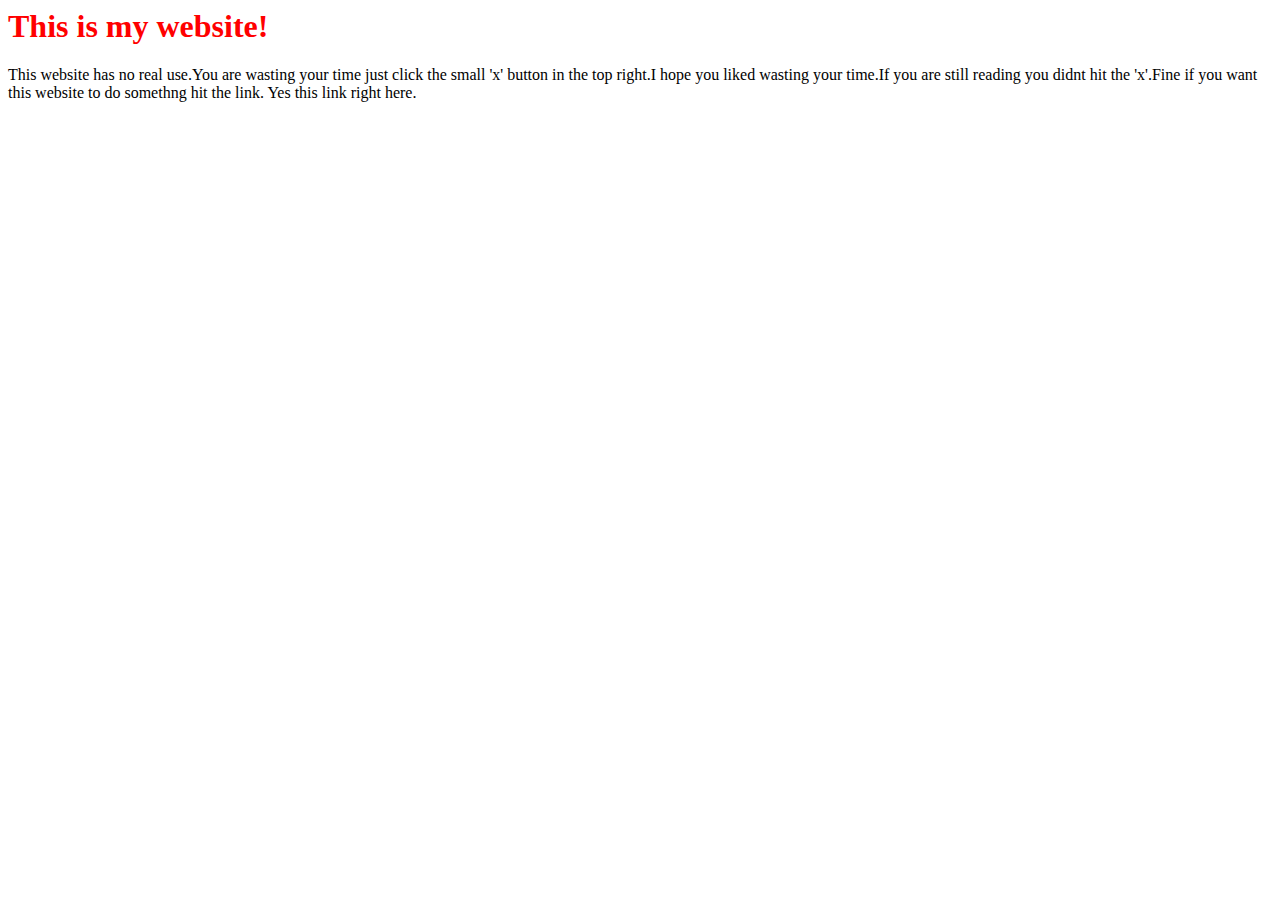
==== index.html @ 35a6ddd7 "idk" ====
<head>
  <html lang="en">
<link rel="stylesheet" href="style.css">
<meta charset="utf-8">
  </head>
<body>
  <h1>This is my website!</h1>
<p>This website has no real use.You are wasting your time just click the small 'x' button in the top right.I hope you liked wasting your time.If you are still reading you didnt hit the 'x'.Fine if you want this website to do somethng hit the link.
<a herf=https://images-na.ssl-images-amazon.com/images/I/51jKa39rkFL.jpg>Yes this link right here.</a>
  </body>
</html>
---- style.css ----
h1 {color: red;}
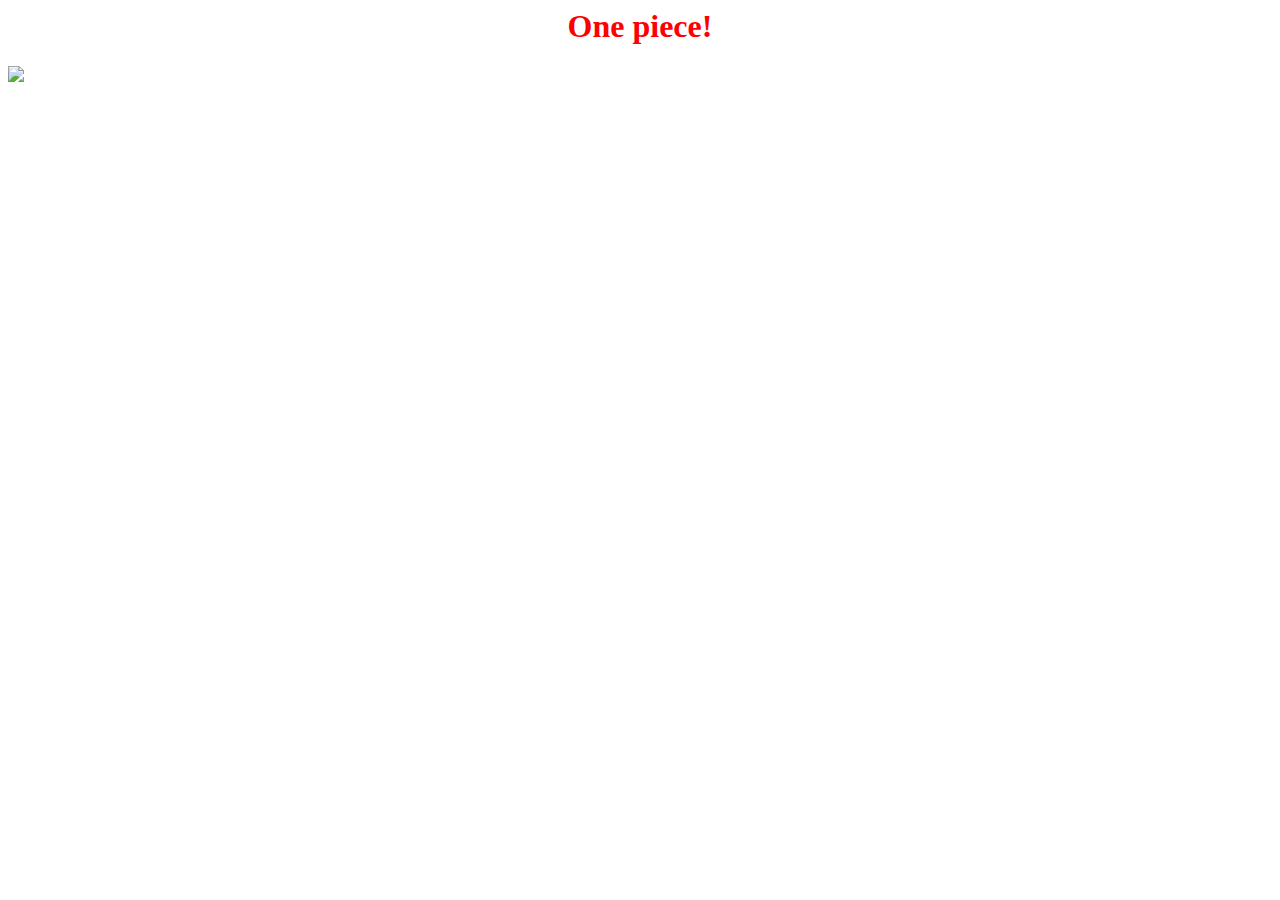
==== commit f5cbe4ee: "ONE PIECE!!!!!!" ====
--- a/index.html
+++ b/index.html
@@ -4,8 +4,8 @@
 <meta charset="utf-8">
   </head>
 <body>
-  <h1>This is my website!</h1>
-<p>This website has no real use.You are wasting your time just click the small 'x' button in the top right.I hope you liked wasting your time.If you are still reading you didnt hit the 'x'.Fine if you want this website to do somethng hit the link.
-<a herf=https://images-na.ssl-images-amazon.com/images/I/51jKa39rkFL.jpg>Yes this link right here.</a>
+  <h1>One piece!</h1>
+<p>
+<img src=http://1.bp.blogspot.com/-CiXdAiGNYTI/T0iaU533UtI/AAAAAAAADLk/RZ8KV5DEtsk/s1600/one_piece-logo-back.jpgs>
   </body>
 </html>
--- a/style.css
+++ b/style.css
@@ -1 +1,3 @@
 h1 {color: red;}
+h1 {text-align: center;}
+img {display: block;margin-left: auto;margin-right: auto;}
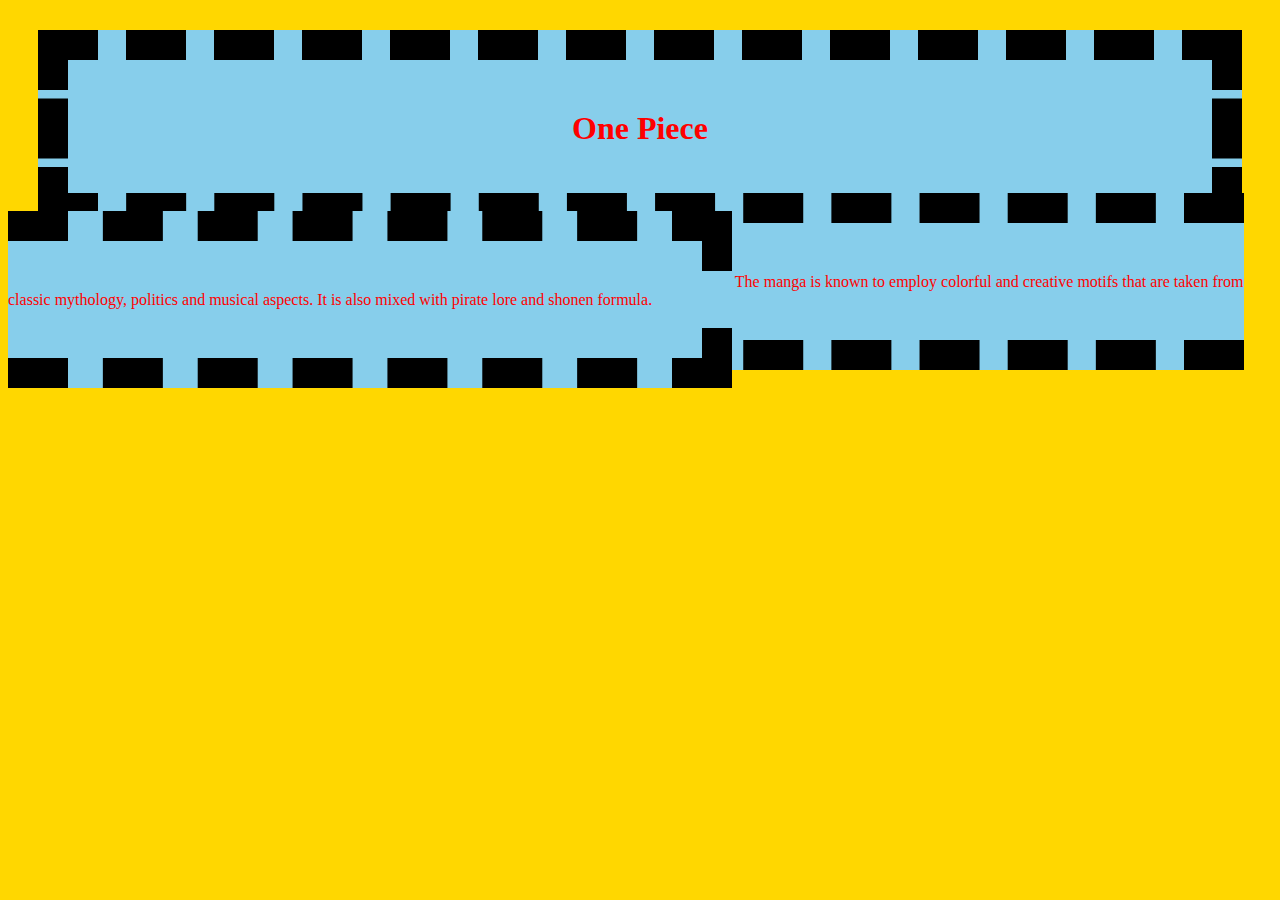
==== commit 258ebd70: "words" ====
--- a/index.html
+++ b/index.html
@@ -4,8 +4,8 @@
 <meta charset="utf-8">
   </head>
 <body>
-  <h1>One piece!</h1>
-<p>
-<img src=http://1.bp.blogspot.com/-CiXdAiGNYTI/T0iaU533UtI/AAAAAAAADLk/RZ8KV5DEtsk/s1600/one_piece-logo-back.jpgs>
+<h1>One Piece</h1>
+  <img src=http://1.bp.blogspot.com/-CiXdAiGNYTI/T0iaU533UtI/AAAAAAAADLk/RZ8KV5DEtsk/s1600/one_piece-logo-back.jpgs>
+<p>One Piece is a pirate adventure manga written and drawn by Eiichiro Oda, created in July 1997. The manga is known to employ colorful and creative motifs that are taken from classic mythology, politics and musical aspects. It is also mixed with pirate lore and shonen formula.
   </body>
 </html>
--- a/style.css
+++ b/style.css
@@ -1,3 +1,13 @@
 h1 {color: red;}
+body{background-color:gold}
 h1 {text-align: center;}
 img {display: block;margin-left: auto;margin-right: auto;}
+@import 'https://fonts.googleapis.com/css?family=Bree+Serif|Indie+Flower';
+h1{color:red;background:skyblue;border:30px dashed black;padding:50px;margin:30px;width:px}
+p{font-family: 'Indie Flower', cursive;}
+h1{font-family: 'Bree Serif', serif;}
+p {display: inline;}
+img {display: blocks;}
+li {display: block;}
+p{text-align: center}
+p{color:red;background:skyblue;border:30px dashed black;padding:50px;margin:30px;width:px}
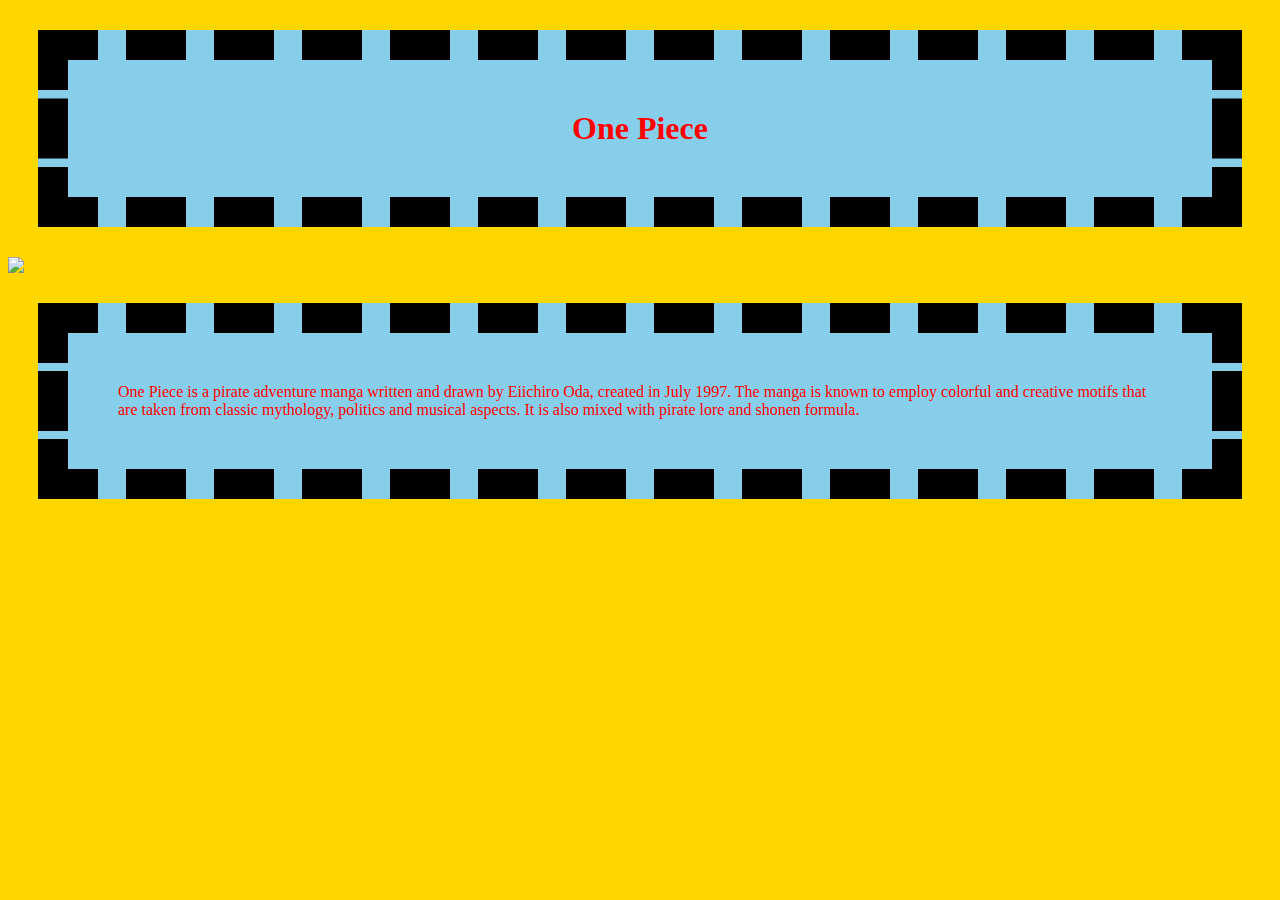
==== commit b217f4f8: "bud fixed" ====
--- a/index.html
+++ b/index.html
@@ -6,6 +6,6 @@
 <body>
 <h1>One Piece</h1>
   <img src=http://1.bp.blogspot.com/-CiXdAiGNYTI/T0iaU533UtI/AAAAAAAADLk/RZ8KV5DEtsk/s1600/one_piece-logo-back.jpgs>
-<p>One Piece is a pirate adventure manga written and drawn by Eiichiro Oda, created in July 1997. The manga is known to employ colorful and creative motifs that are taken from classic mythology, politics and musical aspects. It is also mixed with pirate lore and shonen formula.
+<p>One Piece is a pirate adventure manga written and drawn by Eiichiro Oda, created in July 1997. The manga is known to employ colorful and creative motifs that are taken from classic mythology, politics and musical aspects. It is also mixed with pirate lore and shonen formula.</p>
   </body>
 </html>
--- a/style.css
+++ b/style.css
@@ -1,13 +1,31 @@
-h1 {color: red;}
-body{background-color:gold}
-h1 {text-align: center;}
-img {display: block;margin-left: auto;margin-right: auto;}
+body{
+  background-color:gold;
+}
+h1 {
+  color: red;
+  text-align: center;
+  color:red;
+  background:skyblue;
+  border:30px dashed black;
+  padding:50px;
+  margin:30px;
+  width:px;
+  font-family: 'Bree Serif', serif;
+}
+p {
+  font-family: 'Indie Flower', cursive;
+color:red;
+background:skyblue;
+border:30px dashed black;
+padding:50px;
+margin:30px;
+  }
+img {display: block;
+  margin-left: auto;
+  margin-right: auto;
+  display: blocks;
+  }
 @import 'https://fonts.googleapis.com/css?family=Bree+Serif|Indie+Flower';
-h1{color:red;background:skyblue;border:30px dashed black;padding:50px;margin:30px;width:px}
-p{font-family: 'Indie Flower', cursive;}
-h1{font-family: 'Bree Serif', serif;}
-p {display: inline;}
-img {display: blocks;}
-li {display: block;}
-p{text-align: center}
-p{color:red;background:skyblue;border:30px dashed black;padding:50px;margin:30px;width:px}
+li {
+  display: block
+  }
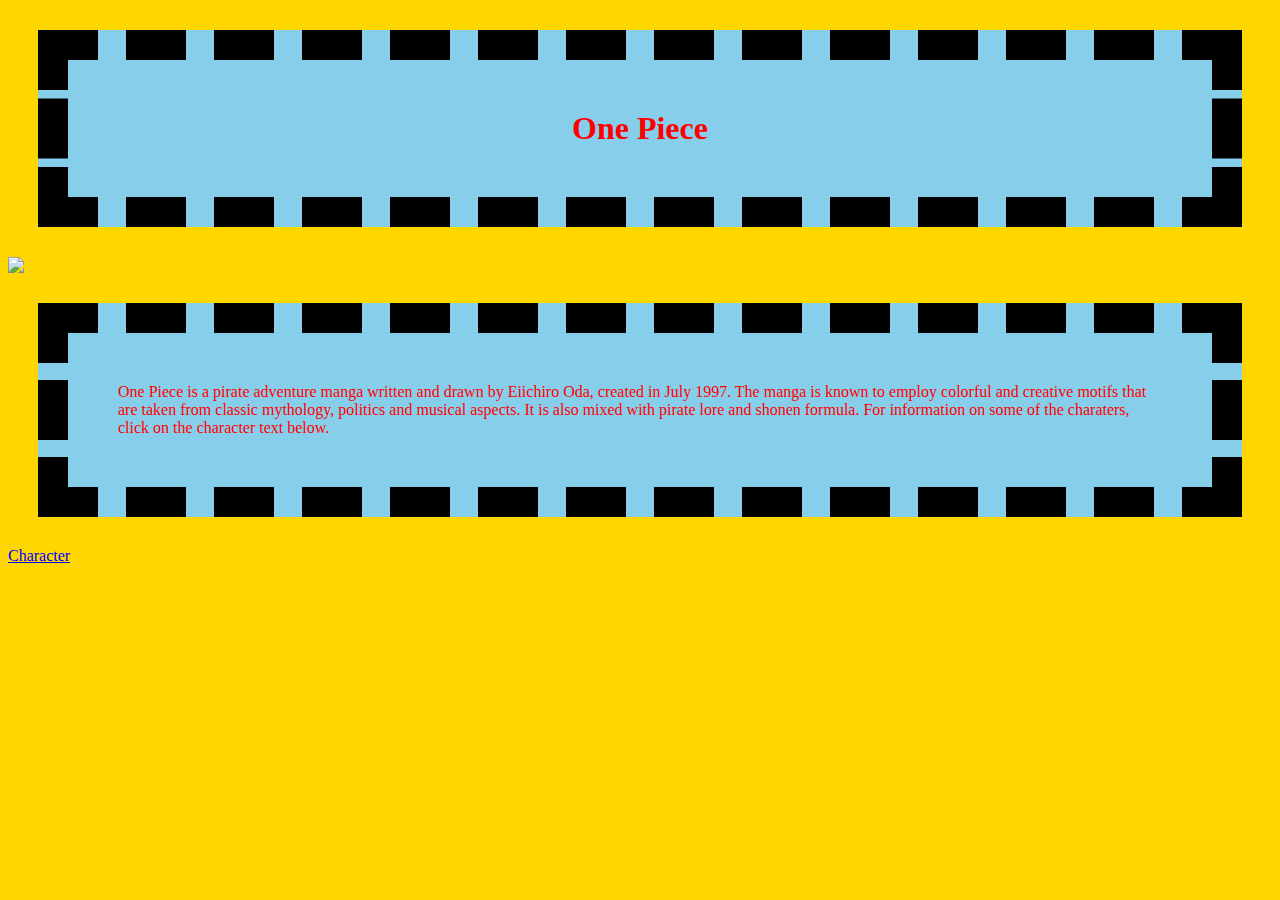
==== commit 16de7ab0: "the start of page two" ====
--- a/index.html
+++ b/index.html
@@ -6,6 +6,11 @@
 <body>
 <h1>One Piece</h1>
   <img src=http://1.bp.blogspot.com/-CiXdAiGNYTI/T0iaU533UtI/AAAAAAAADLk/RZ8KV5DEtsk/s1600/one_piece-logo-back.jpgs>
-<p>One Piece is a pirate adventure manga written and drawn by Eiichiro Oda, created in July 1997. The manga is known to employ colorful and creative motifs that are taken from classic mythology, politics and musical aspects. It is also mixed with pirate lore and shonen formula.</p>
+<p>
+  One Piece is a pirate adventure manga written and drawn by Eiichiro Oda, created in July 1997. The manga is known to employ colorful and creative motifs that are taken from classic mythology, politics and musical aspects. It is also mixed with pirate lore and shonen formula.
+For information on some of the charaters, click on the character text below.
+</p>
   </body>
 </html>
+<nav>
+  <a href="charater">Character<a/>
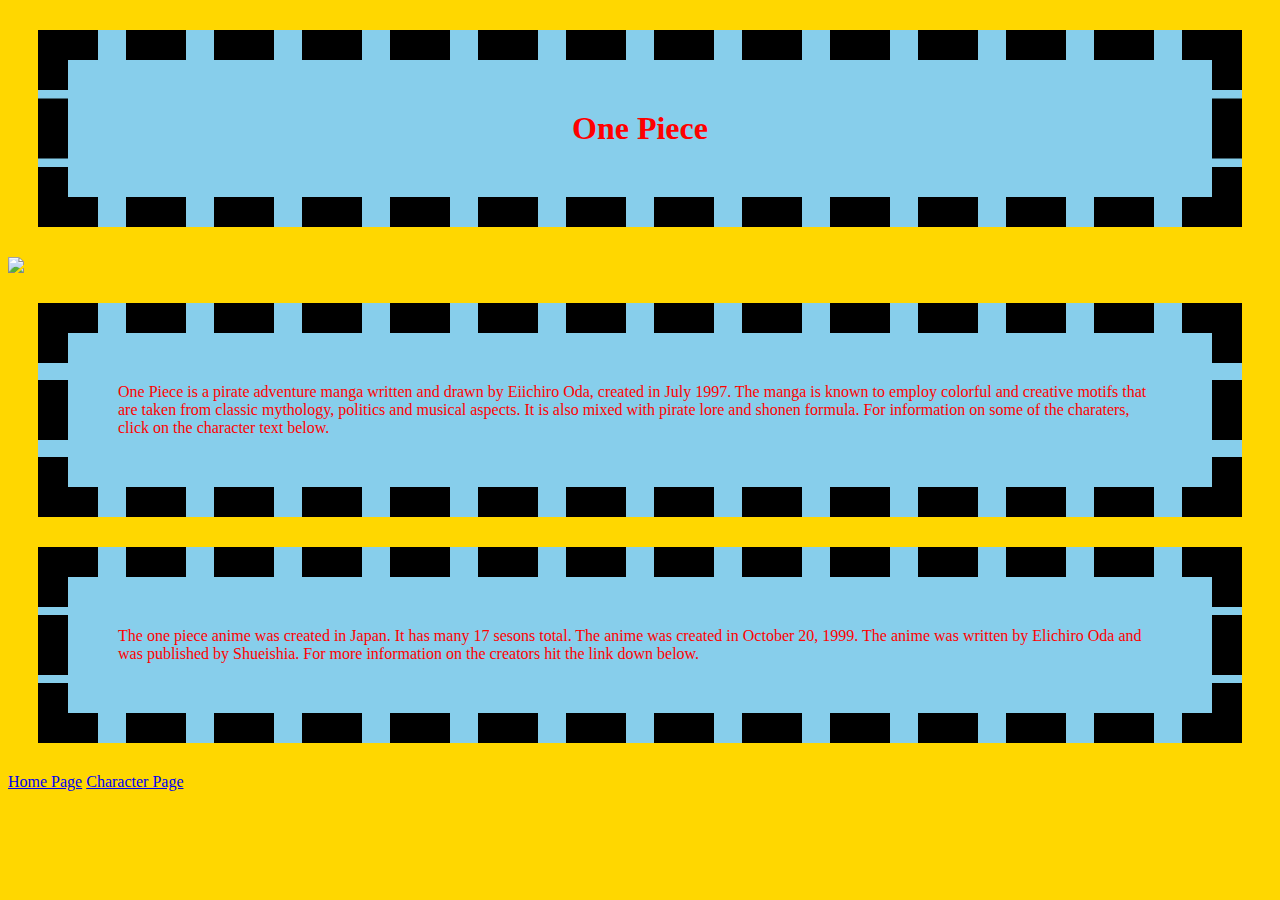
==== commit 538ea4ba: "page three" ====
--- a/index.html
+++ b/index.html
@@ -10,7 +10,9 @@
   One Piece is a pirate adventure manga written and drawn by Eiichiro Oda, created in July 1997. The manga is known to employ colorful and creative motifs that are taken from classic mythology, politics and musical aspects. It is also mixed with pirate lore and shonen formula.
 For information on some of the charaters, click on the character text below.
 </p>
+<p>The one piece anime was created in Japan. It has many 17 sesons total. The anime was created in October 20, 1999. The anime was written by Elichiro Oda and was published by Shueishia. For more information on the creators hit the link down below.
   </body>
 </html>
 <nav>
-  <a href="charater">Character<a/>
+<a href="index.html">Home Page</a>
+  <a href="character.html">Character Page</a>
--- a/style.css
+++ b/style.css
@@ -24,8 +24,8 @@
   margin-left: auto;
   margin-right: auto;
   display: blocks;
-  }
+}
 @import 'https://fonts.googleapis.com/css?family=Bree+Serif|Indie+Flower';
 li {
   display: block
-  }
+}
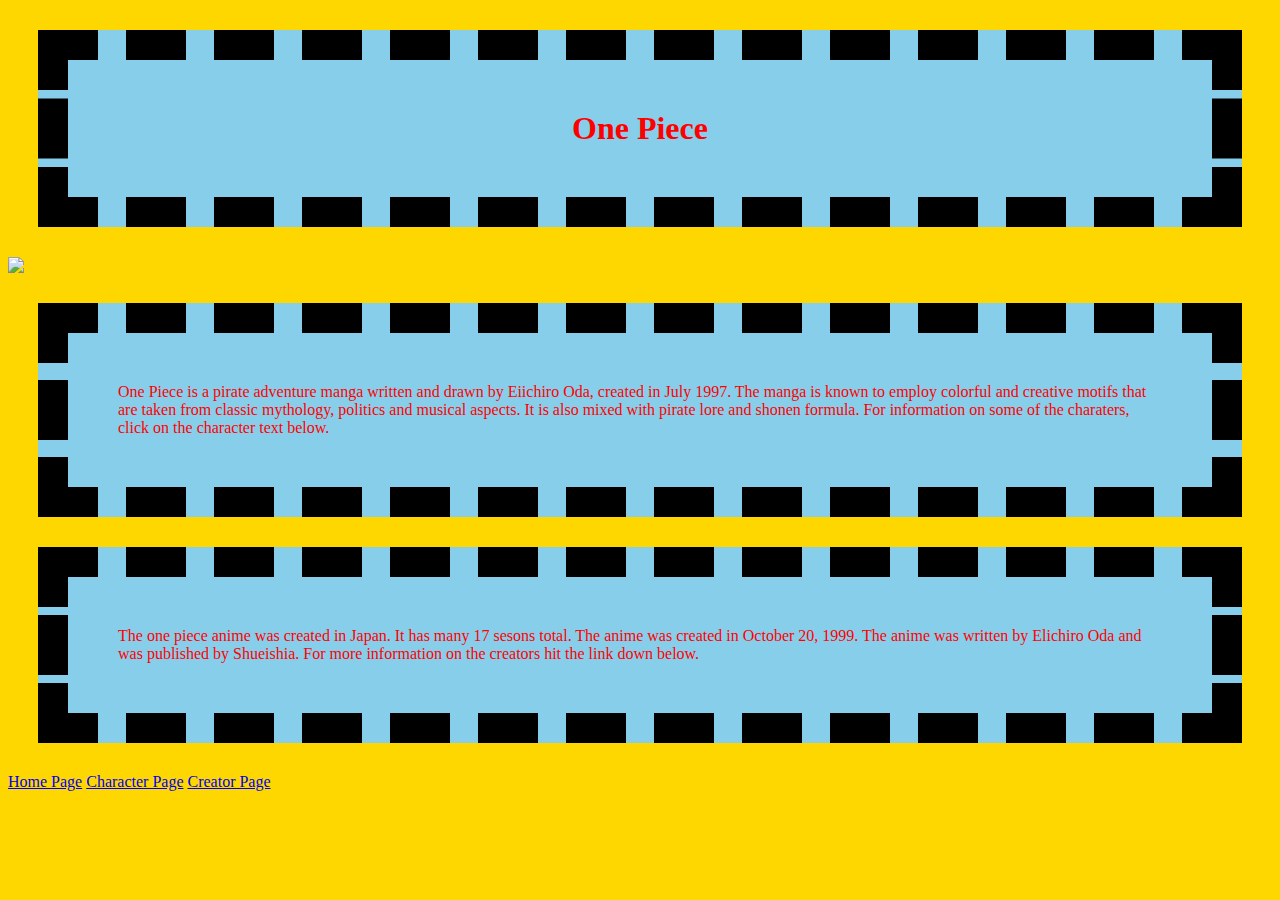
==== commit b963d060: "done" ====
--- a/index.html
+++ b/index.html
@@ -16,3 +16,4 @@
 <nav>
 <a href="index.html">Home Page</a>
   <a href="character.html">Character Page</a>
+<a href="creator.html">Creator Page</a>
